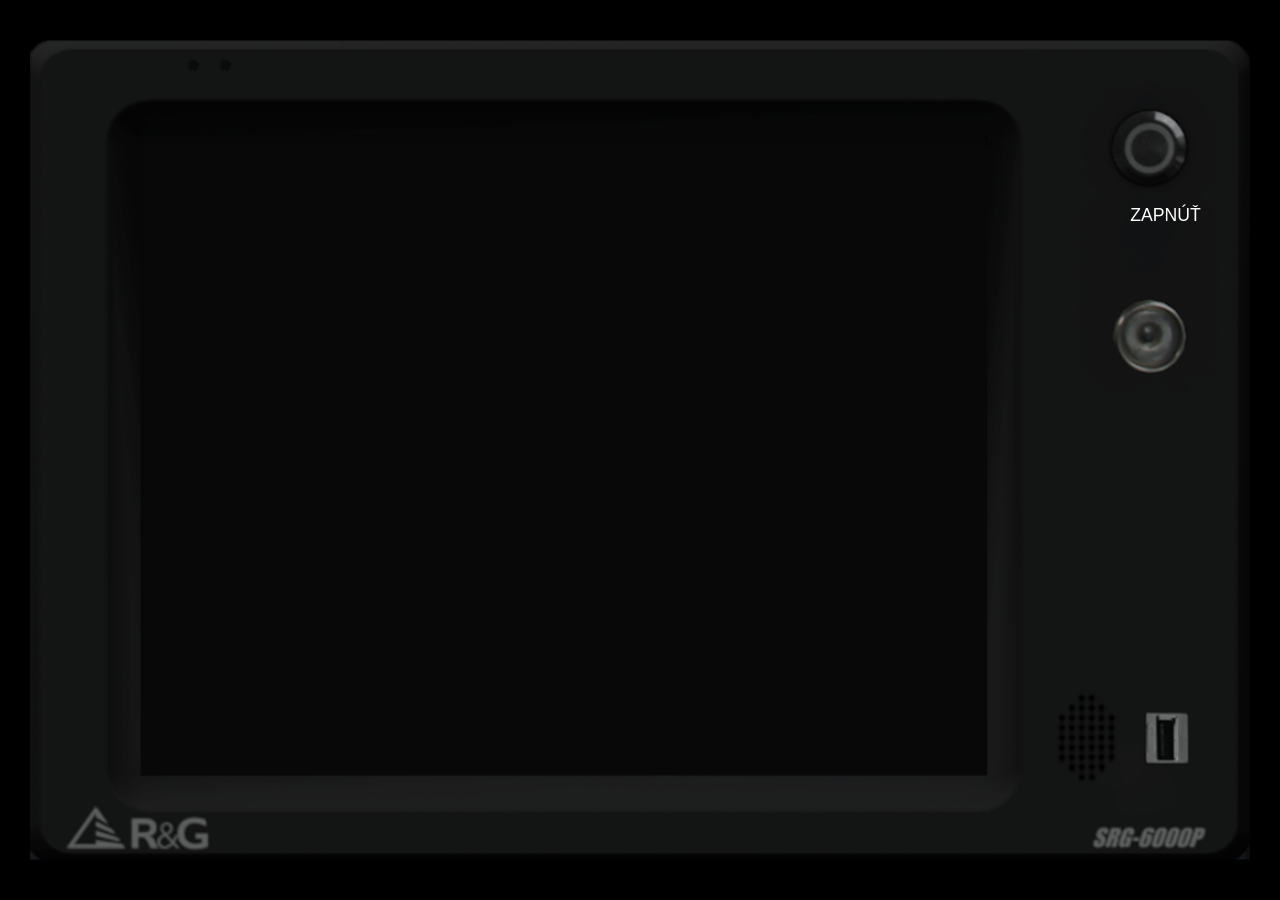
==== index.html @ 57cf3690 "Add files via upload" ====
<!DOCTYPE html>
<html lang="sk">
<head>
    <meta charset="UTF-8">
    <meta name="viewport" content="width=device-width, initial-scale=1.0, maximum-scale=1.0, user-scalable=no">
    <title>SRG-6000P - Boot</title>
    <link rel="stylesheet" href="index-style.css">
</head>
<body>
    
    <!-- Audio element -->
    <audio id="beepSound" src="6000_beep.wav" preload="auto"></audio>

    <div class="monitor-container" id="mainFrame">
        <div id="boot-layer"></div>
        <!-- Tlačidlo zapnutia -->
        <div id="power-button" onclick="startBoot()"></div>
        <div id="power-hint">Zapnúť</div>
    </div>

    <script>
        const snd = document.getElementById('beepSound');

        // Funkcia na pípnutie s resetom
        function beep() {
            if (snd) {
                snd.pause();
                snd.currentTime = 0;
                snd.play().catch(e => console.log("Audio čaká na interakciu"));
            }
        }

        // Responzivita: Prispôsobenie panelu obrazovke
        function zvacsiPanel() {
            const frame = document.getElementById('mainFrame');
            const padding = 20; // Rezerva od okrajov
            const scale = Math.min(
                (window.innerWidth - padding) / 1000, 
                (window.innerHeight - padding) / 650
            );
            frame.style.transform = `scale(${scale})`;
        }

        window.addEventListener('load', zvacsiPanel);
        window.addEventListener('resize', zvacsiPanel);

        function startBoot() {
            const mainFrame = document.getElementById('mainFrame');
            const bootLayer = document.getElementById('boot-layer');
            const powerHint = document.getElementById('power-hint');
            const powerBtn = document.getElementById('power-button');

            // --- Zvuková sekvencia (3 pípnutia) ---
            setTimeout(() => { beep(); }, 1500);
            setTimeout(() => { beep(); }, 3000);
            setTimeout(() => { beep(); }, 4500);
            
            // Zmena základného obrázka na "zapnutý" prístroj
            mainFrame.style.backgroundImage = "url('6000_boot0_1.png')";
            powerHint.style.display = 'none';
            powerBtn.style.pointerEvents = 'none';

            // Štart animácie po 10 sekundách
            setTimeout(function() {
                spustiSekvenciu(bootLayer);
            }, 10000); 
        }

        function spustiSekvenciu(bootLayer) {
            const poradie = [
                "6000_boot1.png", "6000_boot2.png", "6000_boot3.png", "6000_boot4.png", 
                "6000_boot5.png", "6000_boot6.png", "6000_boot7.png", 
                "TMA", "6000_boot8.png", "TMA", 
                "6000_boot9.png", "6000_boot10.png", "6000_boot11.png", "6000_boot12.png",
                "TMA"
            ];

            const casy = [1500, 1800, 1200, 1000, 2400, 500, 800, 1150, 5000, 1150, 2400, 1700, 3500, 4000, 1000];
            let i = 0;

            function cycle() {
                if (i < poradie.length) {
                    const nazov = poradie[i];
                    bootLayer.style.backgroundImage = (nazov === "TMA") ? "none" : `url('${nazov}')`;
                    
                    setTimeout(cycle, casy[i]);
                    i++;
                } else {
                    localStorage.setItem('srg_log', '1');
                    window.location.href = "menu.html";
                }
            }
            cycle();
        }
    </script>
</body>
</html>
---- index-style.css ----
body {
    margin: 0;
    padding: 0;
    background-color: #000;
    display: flex;
    justify-content: center;
    align-items: center;
    height: 100vh;
    width: 100vw;
    overflow: hidden;
    font-family: Arial, sans-serif;
    /* Zabráni náhodným gestám na mobile */
    touch-action: none;
}

.monitor-container {
    position: relative;
    width: 1000px; 
    height: 650px; 
    background: url('6000_boot0.png') no-repeat center center;
    background-size: contain;
    flex-shrink: 0;
    /* Plynulé zväčšovanie a centrovanie */
    transform-origin: center center;
    transition: transform 0.1s ease-out;
}

#boot-layer {
    position: absolute;
    top: 0;
    left: 0;
    width: 100%;
    height: 100%;
    background-size: contain;
    background-repeat: no-repeat;
    background-position: center;
    pointer-events: none;
}

#power-button {
    position: absolute;
    right: 60px;   
    top: 70px;
    width: 65px;  
    height: 55px; 
    cursor: pointer;
    z-index: 20;
    background: rgba(255, 0, 0, 0); /* Neviditeľné tlačidlo */
}

#power-hint {
    position: absolute;
    right: 55px;
    top: 130px;
    color: white;
    font-size: 14px;
    text-transform: uppercase;
    animation: blikanie 1.5s infinite;
    pointer-events: none;
}

@keyframes blikanie { 
    0%, 100% { opacity: 0.8; } 
    50% { opacity: 0.1; } 
}
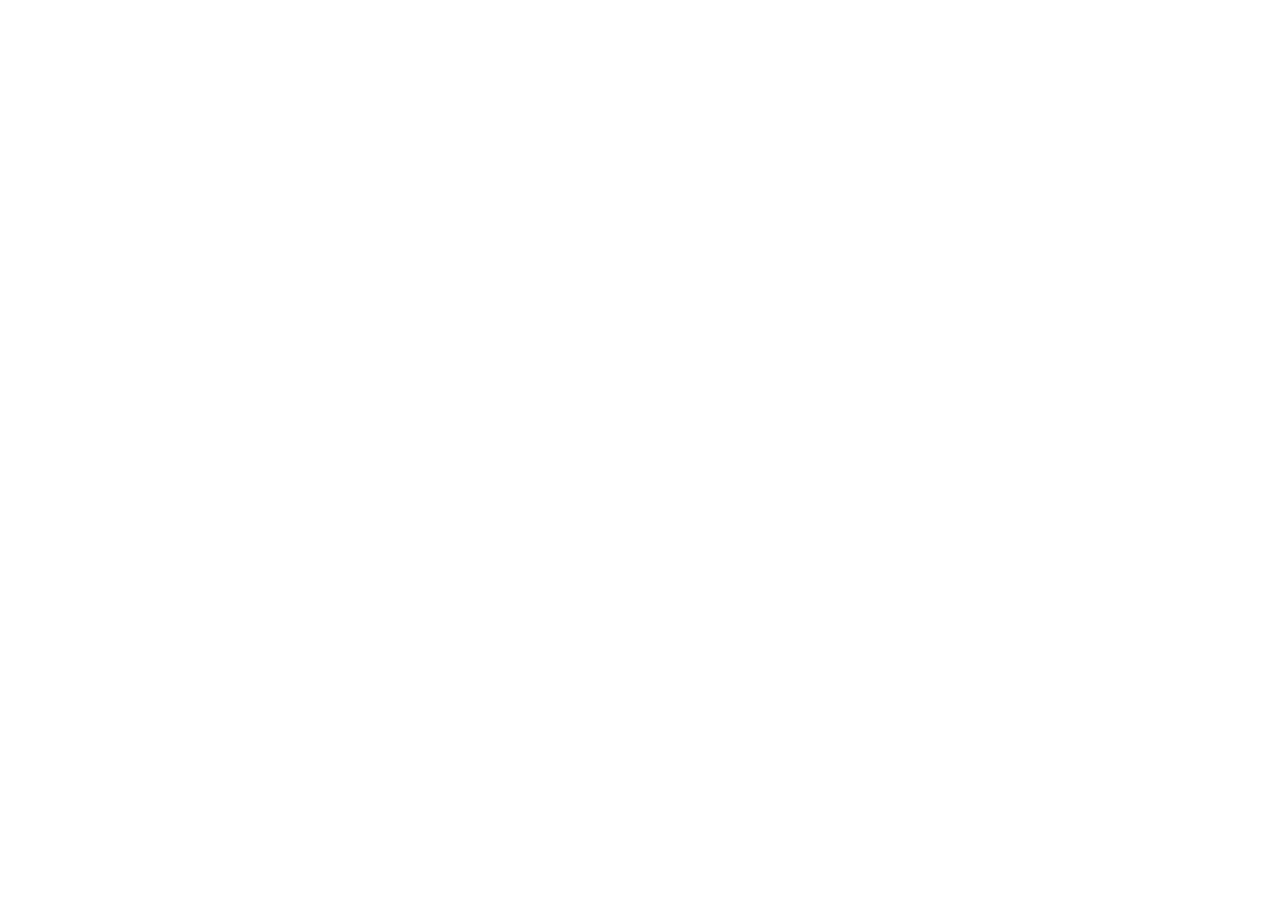
==== commit ae6e4491: "Add files via upload" ====
--- a/index.html
+++ b/index.html
@@ -2,68 +2,81 @@
 <html lang="sk">
 <head>
     <meta charset="UTF-8">
-    <meta name="viewport" content="width=device-width, initial-scale=1.0, maximum-scale=1.0, user-scalable=no">
+    <!-- Povolený zoom pre mobil a tablet -->
+    <meta name="viewport" content="width=device-width, initial-scale=1.0, user-scalable=yes">
     <title>SRG-6000P - Boot</title>
-    <link rel="stylesheet" href="index-style.css">
+    <link rel="stylesheet" href="style.css">
 </head>
 <body>
     
-    <!-- Audio element -->
     <audio id="beepSound" src="6000_beep.wav" preload="auto"></audio>
 
     <div class="monitor-container" id="mainFrame">
         <div id="boot-layer"></div>
-        <!-- Tlačidlo zapnutia -->
-        <div id="power-button" onclick="startBoot()"></div>
+        
+        <!-- Tlačidlo s dvojitou funkciou: Štart a Vypnutie (trojklik) -->
+        <div id="power-button" onclick="handlePowerClick()"></div>
+        
         <div id="power-hint">Zapnúť</div>
     </div>
 
     <script>
         const snd = document.getElementById('beepSound');
+        let bootStarted = false;
+        let clicks = 0;
 
-        // Funkcia na pípnutie s resetom
         function beep() {
             if (snd) {
                 snd.pause();
                 snd.currentTime = 0;
-                snd.play().catch(e => console.log("Audio čaká na interakciu"));
+                snd.play().catch(e => console.log("Audio Error"));
             }
         }
 
-        // Responzivita: Prispôsobenie panelu obrazovke
+        // Responzivita (základné škálovanie pri načítaní)
         function zvacsiPanel() {
             const frame = document.getElementById('mainFrame');
-            const padding = 20; // Rezerva od okrajov
-            const scale = Math.min(
-                (window.innerWidth - padding) / 1000, 
-                (window.innerHeight - padding) / 650
-            );
+            const scale = Math.min(window.innerWidth / 1000, window.innerHeight / 650);
             frame.style.transform = `scale(${scale})`;
         }
 
         window.addEventListener('load', zvacsiPanel);
         window.addEventListener('resize', zvacsiPanel);
 
+        // --- LOGIKA TLAČIDLA ---
+        function handlePowerClick() {
+            if (!bootStarted) {
+                startBoot();
+            } else {
+                vypnutSystem();
+            }
+        }
+
         function startBoot() {
+            bootStarted = true;
             const mainFrame = document.getElementById('mainFrame');
             const bootLayer = document.getElementById('boot-layer');
-            const powerHint = document.getElementById('power-hint');
-            const powerBtn = document.getElementById('power-button');
+            
+            document.getElementById('power-hint').style.display = 'none';
+            mainFrame.style.backgroundImage = "url('6000_boot0_1.png')";
 
-            // --- Zvuková sekvencia (3 pípnutia) ---
-            setTimeout(() => { beep(); }, 1500);
-            setTimeout(() => { beep(); }, 3000);
-            setTimeout(() => { beep(); }, 4500);
-            
-            // Zmena základného obrázka na "zapnutý" prístroj
-            mainFrame.style.backgroundImage = "url('6000_boot0_1.png')";
-            powerHint.style.display = 'none';
-            powerBtn.style.pointerEvents = 'none';
+            // Pípnutia
+            setTimeout(() => beep(), 1500);
+            setTimeout(() => beep(), 3000);
+            setTimeout(() => beep(), 4500);
 
-            // Štart animácie po 10 sekundách
-            setTimeout(function() {
+            setTimeout(() => {
                 spustiSekvenciu(bootLayer);
             }, 10000); 
+        }
+
+        function vypnutSystem() {
+            clicks++;
+            beep(); // Spätná väzba pri kliknutí
+            if (clicks === 3) {
+                window.location.href = "index.html"; // Reštart do pôvodného stavu
+            }
+            setTimeout(() => { clicks = 0; }, 1000);
         }
 
         function spustiSekvenciu(bootLayer) {
@@ -74,15 +87,12 @@
                 "6000_boot9.png", "6000_boot10.png", "6000_boot11.png", "6000_boot12.png",
                 "TMA"
             ];
-
             const casy = [1500, 1800, 1200, 1000, 2400, 500, 800, 1150, 5000, 1150, 2400, 1700, 3500, 4000, 1000];
             let i = 0;
 
             function cycle() {
                 if (i < poradie.length) {
-                    const nazov = poradie[i];
-                    bootLayer.style.backgroundImage = (nazov === "TMA") ? "none" : `url('${nazov}')`;
-                    
+                    bootLayer.style.backgroundImage = (poradie[i] === "TMA") ? "none" : `url('${poradie[i]}')`;
                     setTimeout(cycle, casy[i]);
                     i++;
                 } else {
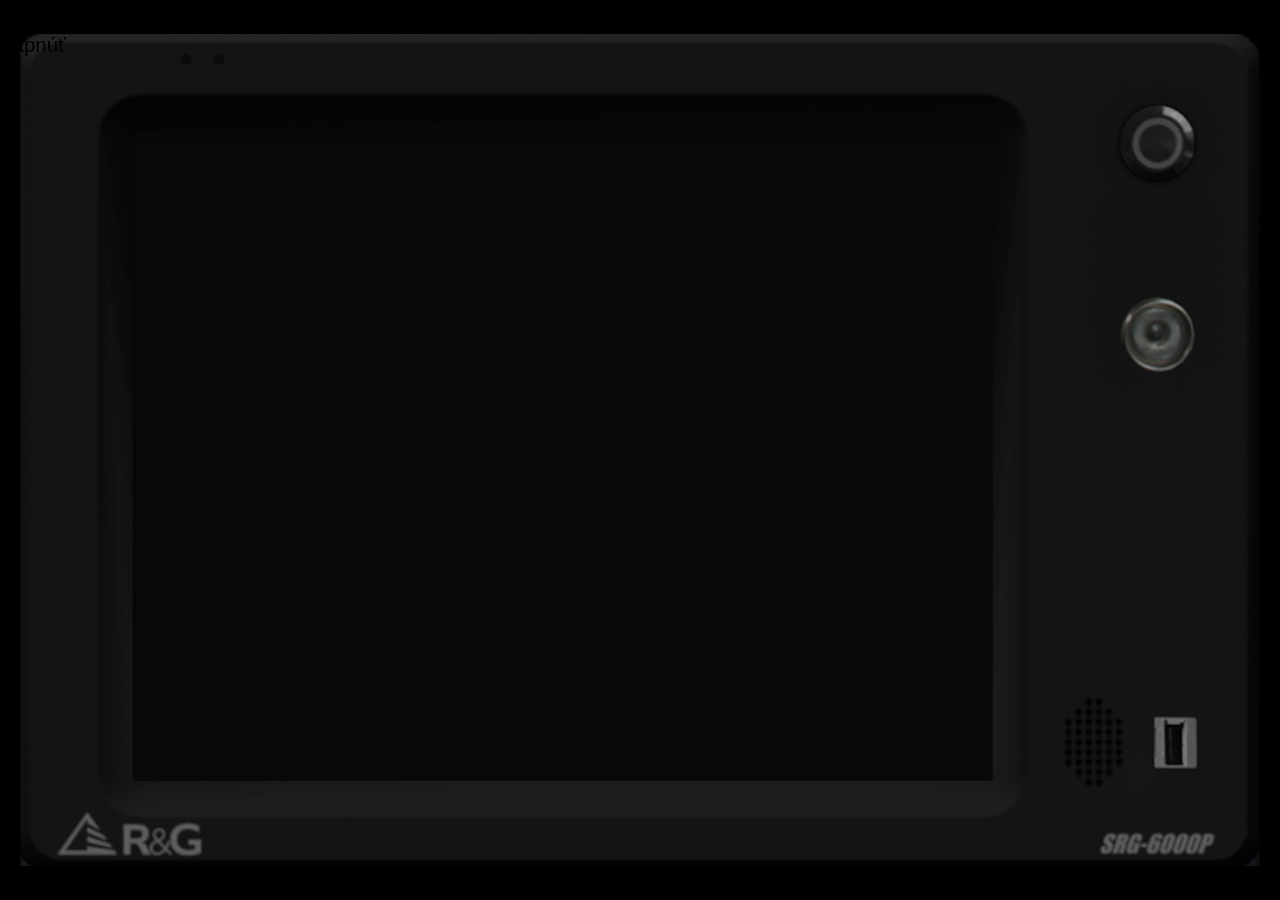
==== commit 25d6cfb2: "Add files via upload" ====
--- a/index.html
+++ b/index.html
@@ -1,107 +1,329 @@
 <!DOCTYPE html>
+
 <html lang="sk">
+
 <head>
+
     <meta charset="UTF-8">
-    <!-- Povolený zoom pre mobil a tablet -->
-    <meta name="viewport" content="width=device-width, initial-scale=1.0, user-scalable=yes">
+
+    <meta name="viewport" content="width=device-width, initial-scale=1.0, user-scalable=no">
+
     <title>SRG-6000P - Boot</title>
-    <link rel="stylesheet" href="style.css">
+
+    <style>
+
+        body {
+
+            margin: 0;
+
+            padding: 0;
+
+            background-color: #000;
+
+            display: flex;
+
+            justify-content: center;
+
+            align-items: center;
+
+            height: 100vh;
+
+            overflow: hidden;
+
+            font-family: Arial, sans-serif;
+
+        }
+
+
+
+        /* Kontajner s rozmermi 1000x650 ako v menu.html */
+
+        .monitor-container {
+
+            position: relative;
+
+            width: 1000px;
+
+            height: 650px;
+
+            background: url('6000_boot0.png') no-repeat center center;
+
+            background-size: contain;
+
+            flex-shrink: 0;
+
+        }
+
+
+
+        /* Vrstva pre animáciu bootovania */
+
+        #boot-layer {
+
+            position: absolute;
+
+            top: 0;
+
+            left: 0;
+
+            width: 100%;
+
+            height: 100%;
+
+            background-size: contain;
+
+            background-repeat: no-repeat;
+
+            background-position: center;
+
+            pointer-events: none;
+
+        }
+
+
+
+        /* Tlačidlo zapnutia - súradnice z tvojho návrhu */
+
+        #power-button {
+
+            position: absolute;
+
+            right: 60px;  
+
+            top: 70px;
+
+            width: 65px;  
+
+            height: 55px;
+
+            cursor: pointer;
+
+            z-index: 20;
+
+            background: rgba(255, 0, 0, 0);
+
+        }
+
+
+
+
+
+        @keyframes blikanie { 0%, 100% { opacity: 0.6; } 50% { opacity: 0.1; } }
+
+    </style>
+
 </head>
+
 <body>
-    
+
+   
+
     <audio id="beepSound" src="6000_beep.wav" preload="auto"></audio>
 
+
+
     <div class="monitor-container" id="mainFrame">
+
         <div id="boot-layer"></div>
-        
-        <!-- Tlačidlo s dvojitou funkciou: Štart a Vypnutie (trojklik) -->
-        <div id="power-button" onclick="handlePowerClick()"></div>
-        
+
+        <div id="power-button" onclick="startBoot()"></div>
+
         <div id="power-hint">Zapnúť</div>
+
     </div>
 
+
+
     <script>
+
         const snd = document.getElementById('beepSound');
-        let bootStarted = false;
-        let clicks = 0;
+
+
+
+        // Funkcia na pípnutie
 
         function beep() {
+
             if (snd) {
-                snd.pause();
+
                 snd.currentTime = 0;
-                snd.play().catch(e => console.log("Audio Error"));
+
+                snd.play().catch(e => console.log("Audio čaká na interakciu"));
+
             }
-        }
-
-        // Responzivita (základné škálovanie pri načítaní)
+
+        }
+
+
+
+        // Funkcia na prispôsobenie obrazovke tabletu
+
         function zvacsiPanel() {
+
             const frame = document.getElementById('mainFrame');
+
             const scale = Math.min(window.innerWidth / 1000, window.innerHeight / 650);
+
             frame.style.transform = `scale(${scale})`;
-        }
-
-        window.addEventListener('load', zvacsiPanel);
-        window.addEventListener('resize', zvacsiPanel);
-
-        // --- LOGIKA TLAČIDLA ---
-        function handlePowerClick() {
-            if (!bootStarted) {
-                startBoot();
-            } else {
-                vypnutSystem();
+
+            frame.style.transformOrigin = 'center center';
+
+        }
+
+
+
+        window.onload = zvacsiPanel;
+
+        window.onresize = zvacsiPanel;
+
+
+
+        function beep() {
+
+            if (snd) {
+
+                snd.pause();          // Zastaviť prebiehajúci zvuk
+
+                snd.currentTime = 0;  // Vrátiť na úplný začiatok
+
+               
+
+                // "load" vynúti prehliadač, aby na zvuk znova zaostril
+
+                snd.load();
+
+               
+
+                snd.play().catch(e => console.log("Chyba zvuku:", e));
+
             }
-        }
+
+        }
+
+
 
         function startBoot() {
-            bootStarted = true;
+
             const mainFrame = document.getElementById('mainFrame');
+
             const bootLayer = document.getElementById('boot-layer');
-            
+
+           
+
+            // --- 3 PÍPNUTIA S REŠTARTOM ZVUKU ---
+
+            setTimeout(function() {
+
+                beep(); // 2. pípnutie po 0.4s
+
+            }, 1500);
+
+           
+
+           
+
+            setTimeout(function() {
+
+                beep(); // 2. pípnutie po 0.4s
+
+            }, 3000);
+
+           
+
+            setTimeout(function() {
+
+                beep(); // 3. pípnutie po 0.8s
+
+            }, 4500);
+
+            // ------------------------------------
+
+           
+
+            mainFrame.style.backgroundImage = "url('6000_boot0_1.png')";
+
             document.getElementById('power-hint').style.display = 'none';
-            mainFrame.style.backgroundImage = "url('6000_boot0_1.png')";
-
-            // Pípnutia
-            setTimeout(() => beep(), 1500);
-            setTimeout(() => beep(), 3000);
-            setTimeout(() => beep(), 4500);
-
-            setTimeout(() => {
+
+            document.getElementById('power-button').style.pointerEvents = 'none';
+
+
+
+            setTimeout(function() {
+
                 spustiSekvenciu(bootLayer);
-            }, 10000); 
-        }
-
-        function vypnutSystem() {
-            clicks++;
-            beep(); // Spätná väzba pri kliknutí
-            if (clicks === 3) {
-                window.location.href = "index.html"; // Reštart do pôvodného stavu
+
+            }, 10000);
+
+        }
+
+
+
+        function spustiSekvenciu(bootLayer) {
+
+            const poradie = [
+
+                "6000_boot1.png", "6000_boot2.png", "6000_boot3.png", "6000_boot4.png",
+
+                "6000_boot5.png", "6000_boot6.png", "6000_boot7.png",
+
+                "TMA", "6000_boot8.png", "TMA",
+
+                "6000_boot9.png", "6000_boot10.png", "6000_boot11.png", "6000_boot12.png",
+
+                "TMA"
+
+            ];
+
+
+
+            const casy = [1500, 1800, 1200, 1000, 2400, 500, 800, 1150, 5000, 1150, 2400, 1700, 3500, 4000, 1000];
+
+            let i = 0;
+
+
+
+            function cycle() {
+
+                if (i < poradie.length) {
+
+                    const nazov = poradie[i];
+
+
+
+                    if (nazov === "TMA") {
+
+                        bootLayer.style.backgroundImage = "none";
+
+                    } else {
+
+                        bootLayer.style.backgroundImage = `url('${nazov}')`;
+
+                    }
+
+                   
+
+                    setTimeout(cycle, casy[i]);
+
+                    i++;
+
+                } else {
+
+    // Nastavíme prvú úroveň
+
+    localStorage.setItem('srg_log', '1');
+
+    window.location.href = "menu.html";
+
+}
+
             }
-            setTimeout(() => { clicks = 0; }, 1000);
-        }
-
-        function spustiSekvenciu(bootLayer) {
-            const poradie = [
-                "6000_boot1.png", "6000_boot2.png", "6000_boot3.png", "6000_boot4.png", 
-                "6000_boot5.png", "6000_boot6.png", "6000_boot7.png", 
-                "TMA", "6000_boot8.png", "TMA", 
-                "6000_boot9.png", "6000_boot10.png", "6000_boot11.png", "6000_boot12.png",
-                "TMA"
-            ];
-            const casy = [1500, 1800, 1200, 1000, 2400, 500, 800, 1150, 5000, 1150, 2400, 1700, 3500, 4000, 1000];
-            let i = 0;
-
-            function cycle() {
-                if (i < poradie.length) {
-                    bootLayer.style.backgroundImage = (poradie[i] === "TMA") ? "none" : `url('${poradie[i]}')`;
-                    setTimeout(cycle, casy[i]);
-                    i++;
-                } else {
-                    localStorage.setItem('srg_log', '1');
-                    window.location.href = "menu.html";
-                }
-            }
+
             cycle();
-        }
+
+        }
+
     </script>
+
 </body>
+
 </html>
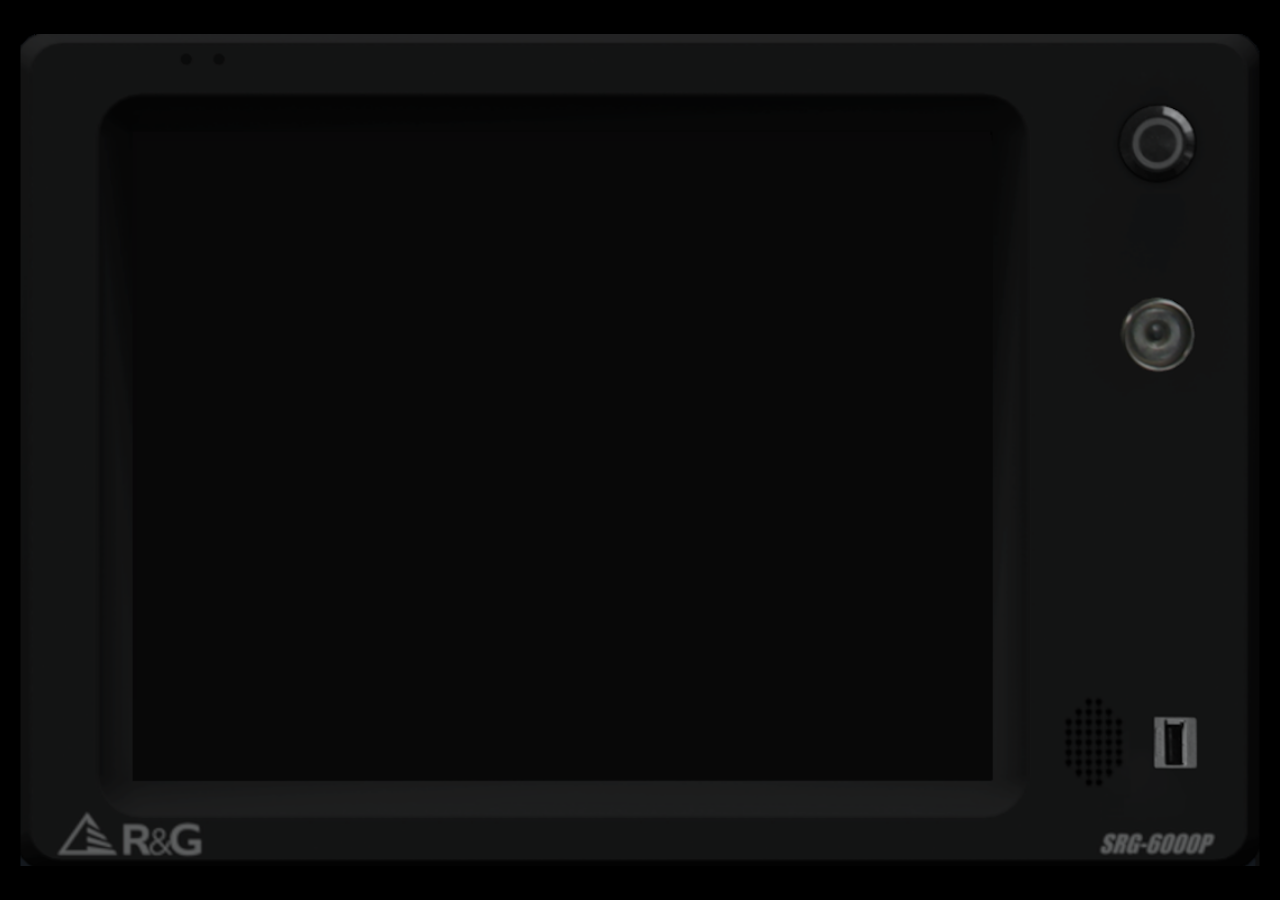
==== commit 53a5173d: "Add files via upload" ====
--- a/index.html
+++ b/index.html
@@ -1,329 +1,103 @@
 <!DOCTYPE html>
-
 <html lang="sk">
-
 <head>
-
     <meta charset="UTF-8">
-
     <meta name="viewport" content="width=device-width, initial-scale=1.0, user-scalable=no">
-
     <title>SRG-6000P - Boot</title>
-
     <style>
-
-        body {
-
-            margin: 0;
-
-            padding: 0;
-
-            background-color: #000;
-
-            display: flex;
-
-            justify-content: center;
-
-            align-items: center;
-
-            height: 100vh;
-
-            overflow: hidden;
-
-            font-family: Arial, sans-serif;
-
-        }
-
-
-
-        /* Kontajner s rozmermi 1000x650 ako v menu.html */
-
-        .monitor-container {
-
-            position: relative;
-
-            width: 1000px;
-
-            height: 650px;
-
-            background: url('6000_boot0.png') no-repeat center center;
-
-            background-size: contain;
-
-            flex-shrink: 0;
-
-        }
-
-
-
-        /* Vrstva pre animáciu bootovania */
-
-        #boot-layer {
-
-            position: absolute;
-
-            top: 0;
-
-            left: 0;
-
-            width: 100%;
-
-            height: 100%;
-
-            background-size: contain;
-
-            background-repeat: no-repeat;
-
-            background-position: center;
-
-            pointer-events: none;
-
-        }
-
-
-
-        /* Tlačidlo zapnutia - súradnice z tvojho návrhu */
-
-        #power-button {
-
-            position: absolute;
-
-            right: 60px;  
-
-            top: 70px;
-
-            width: 65px;  
-
-            height: 55px;
-
-            cursor: pointer;
-
-            z-index: 20;
-
-            background: rgba(255, 0, 0, 0);
-
-        }
-
-
-
-
-
-        @keyframes blikanie { 0%, 100% { opacity: 0.6; } 50% { opacity: 0.1; } }
-
+        body { margin: 0; padding: 0; background-color: #000; display: flex; justify-content: center; align-items: center; height: 100vh; overflow: hidden; font-family: Arial, sans-serif; }
+        .monitor-container { position: relative; width: 1000px; height: 650px; background: url('6000_boot0.png') no-repeat center center; background-size: contain; flex-shrink: 0; }
+        #boot-layer { position: absolute; top: 0; left: 0; width: 100%; height: 100%; background-size: contain; background-repeat: no-repeat; background-position: center; pointer-events: none; }
+        #power-button { position: absolute; right: 60px; top: 70px; width: 65px; height: 55px; cursor: pointer; z-index: 20; background: rgba(255, 0, 0, 0); }
+        #power-hint { position: absolute; right: 60px; top: 130px; color: white; font-size: 14px; font-weight: bold; }
     </style>
-
 </head>
-
 <body>
-
-   
 
     <audio id="beepSound" src="6000_beep.wav" preload="auto"></audio>
 
-
-
     <div class="monitor-container" id="mainFrame">
-
         <div id="boot-layer"></div>
-
         <div id="power-button" onclick="startBoot()"></div>
-
-        <div id="power-hint">Zapnúť</div>
-
+        <div id="power-hint"></div>
     </div>
 
+    <script>
+        const snd = document.getElementById('beepSound');
+        const mainFrame = document.getElementById('mainFrame');
+        const bootLayer = document.getElementById('boot-layer');
 
+        // PREDNAČÍTANIE OBRÁZKOV PROTI BLIKANIU
+        const obrazky = [
+            "6000_boot0_1.png", "6000_boot1.png", "6000_boot2.png", "6000_boot3.png", 
+            "6000_boot4.png", "6000_boot5.png", "6000_boot6.png", "6000_boot7.png", 
+            "6000_boot8.png", "6000_boot9.png", "6000_boot10.png", "6000_boot11.png", "6000_boot12.png"
+        ];
 
-    <script>
-
-        const snd = document.getElementById('beepSound');
-
-
-
-        // Funkcia na pípnutie
+        function preload() {
+            obrazky.forEach(src => { const img = new Image(); img.src = src; });
+        }
 
         function beep() {
-
             if (snd) {
-
+                snd.pause();
                 snd.currentTime = 0;
-
-                snd.play().catch(e => console.log("Audio čaká na interakciu"));
-
+                snd.play().catch(e => console.log("Audio Error"));
             }
-
         }
 
-
-
-        // Funkcia na prispôsobenie obrazovke tabletu
-
         function zvacsiPanel() {
-
             const frame = document.getElementById('mainFrame');
-
             const scale = Math.min(window.innerWidth / 1000, window.innerHeight / 650);
-
             frame.style.transform = `scale(${scale})`;
-
             frame.style.transformOrigin = 'center center';
-
         }
 
-
-
-        window.onload = zvacsiPanel;
-
+        window.onload = () => { zvacsiPanel(); preload(); };
         window.onresize = zvacsiPanel;
 
+        function startBoot() {
+            // Tvoje pípnutia
+            setTimeout(beep, 1500);
+            setTimeout(beep, 3000);
+            setTimeout(beep, 4500);
+            
+            mainFrame.style.backgroundImage = "url('6000_boot0_1.png')";
+            document.getElementById('power-hint').style.display = 'none';
+            document.getElementById('power-button').style.pointerEvents = 'none';
 
-
-        function beep() {
-
-            if (snd) {
-
-                snd.pause();          // Zastaviť prebiehajúci zvuk
-
-                snd.currentTime = 0;  // Vrátiť na úplný začiatok
-
-               
-
-                // "load" vynúti prehliadač, aby na zvuk znova zaostril
-
-                snd.load();
-
-               
-
-                snd.play().catch(e => console.log("Chyba zvuku:", e));
-
-            }
-
+            // Po 10 sekundách začne sekvencia
+            setTimeout(spustiSekvenciu, 10000);
         }
 
-
-
-        function startBoot() {
-
-            const mainFrame = document.getElementById('mainFrame');
-
-            const bootLayer = document.getElementById('boot-layer');
-
-           
-
-            // --- 3 PÍPNUTIA S REŠTARTOM ZVUKU ---
-
-            setTimeout(function() {
-
-                beep(); // 2. pípnutie po 0.4s
-
-            }, 1500);
-
-           
-
-           
-
-            setTimeout(function() {
-
-                beep(); // 2. pípnutie po 0.4s
-
-            }, 3000);
-
-           
-
-            setTimeout(function() {
-
-                beep(); // 3. pípnutie po 0.8s
-
-            }, 4500);
-
-            // ------------------------------------
-
-           
-
-            mainFrame.style.backgroundImage = "url('6000_boot0_1.png')";
-
-            document.getElementById('power-hint').style.display = 'none';
-
-            document.getElementById('power-button').style.pointerEvents = 'none';
-
-
-
-            setTimeout(function() {
-
-                spustiSekvenciu(bootLayer);
-
-            }, 10000);
-
-        }
-
-
-
-        function spustiSekvenciu(bootLayer) {
-
+        function spustiSekvenciu() {
             const poradie = [
-
                 "6000_boot1.png", "6000_boot2.png", "6000_boot3.png", "6000_boot4.png",
-
                 "6000_boot5.png", "6000_boot6.png", "6000_boot7.png",
-
                 "TMA", "6000_boot8.png", "TMA",
-
                 "6000_boot9.png", "6000_boot10.png", "6000_boot11.png", "6000_boot12.png",
-
                 "TMA"
-
             ];
 
-
-
             const casy = [1500, 1800, 1200, 1000, 2400, 500, 800, 1150, 5000, 1150, 2400, 1700, 3500, 4000, 1000];
-
             let i = 0;
 
-
-
             function cycle() {
-
                 if (i < poradie.length) {
-
-                    const nazov = poradie[i];
-
-
-
-                    if (nazov === "TMA") {
-
+                    if (poradie[i] === "TMA") {
                         bootLayer.style.backgroundImage = "none";
-
                     } else {
-
-                        bootLayer.style.backgroundImage = `url('${nazov}')`;
-
+                        bootLayer.style.backgroundImage = `url('${poradie[i]}')`;
                     }
-
-                   
-
                     setTimeout(cycle, casy[i]);
-
                     i++;
-
                 } else {
-
-    // Nastavíme prvú úroveň
-
-    localStorage.setItem('srg_log', '1');
-
-    window.location.href = "menu.html";
-
-}
-
+                    localStorage.setItem('srg_log', '1');
+                    window.location.href = "menu.html";
+                }
             }
-
             cycle();
-
         }
-
     </script>
-
 </body>
-
 </html>
